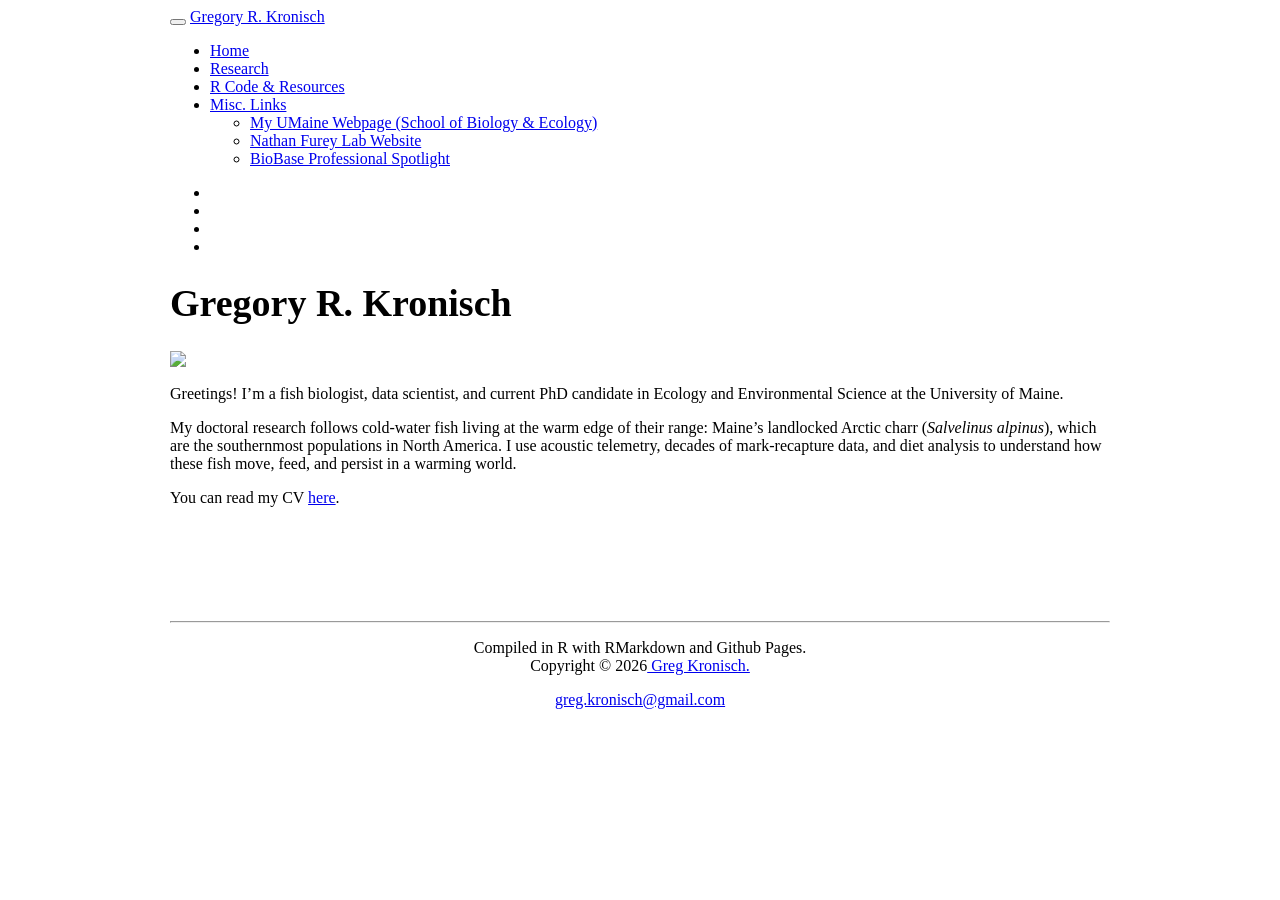
==== index.html @ dde03b31 "Add files via upload" ====
<!DOCTYPE html>

<html>

<head>

<meta charset="utf-8" />
<meta name="generator" content="pandoc" />
<meta http-equiv="X-UA-Compatible" content="IE=EDGE" />




<title>Gregory R. Kronisch</title>

<script src="site_libs/header-attrs-2.31/header-attrs.js"></script>
<script src="site_libs/jquery-3.6.0/jquery-3.6.0.min.js"></script>
<meta name="viewport" content="width=device-width, initial-scale=1" />
<link href="site_libs/bootstrap-3.3.5/css/yeti.min.css" rel="stylesheet" />
<script src="site_libs/bootstrap-3.3.5/js/bootstrap.min.js"></script>
<script src="site_libs/bootstrap-3.3.5/shim/html5shiv.min.js"></script>
<script src="site_libs/bootstrap-3.3.5/shim/respond.min.js"></script>
<style>h1 {font-size: 34px;}
       h1.title {font-size: 38px;}
       h2 {font-size: 30px;}
       h3 {font-size: 24px;}
       h4 {font-size: 18px;}
       h5 {font-size: 16px;}
       h6 {font-size: 12px;}
       code {color: inherit; background-color: rgba(0, 0, 0, 0.04);}
       pre:not([class]) { background-color: white }</style>
<script src="site_libs/navigation-1.1/tabsets.js"></script>
<link href="site_libs/highlightjs-9.12.0/default.css" rel="stylesheet" />
<script src="site_libs/highlightjs-9.12.0/highlight.js"></script>
<link href="site_libs/font-awesome-6.5.2/css/all.min.css" rel="stylesheet" />
<link href="site_libs/font-awesome-6.5.2/css/v4-shims.min.css" rel="stylesheet" />

<style type="text/css">
  code{white-space: pre-wrap;}
  span.smallcaps{font-variant: small-caps;}
  span.underline{text-decoration: underline;}
  div.column{display: inline-block; vertical-align: top; width: 50%;}
  div.hanging-indent{margin-left: 1.5em; text-indent: -1.5em;}
  ul.task-list{list-style: none;}
    </style>

<style type="text/css">code{white-space: pre;}</style>
<script type="text/javascript">
if (window.hljs) {
  hljs.configure({languages: []});
  hljs.initHighlightingOnLoad();
  if (document.readyState && document.readyState === "complete") {
    window.setTimeout(function() { hljs.initHighlighting(); }, 0);
  }
}
</script>






<link rel="stylesheet" href="custom.css" type="text/css" />
<link rel="stylesheet" href="academicons-1.8.6/css/academicons.css" type="text/css" />



<style type = "text/css">
.main-container {
  max-width: 940px;
  margin-left: auto;
  margin-right: auto;
}
img {
  max-width:100%;
}
.tabbed-pane {
  padding-top: 12px;
}
.html-widget {
  margin-bottom: 20px;
}
button.code-folding-btn:focus {
  outline: none;
}
summary {
  display: list-item;
}
details > summary > p:only-child {
  display: inline;
}
pre code {
  padding: 0;
}
</style>


<style type="text/css">
.dropdown-submenu {
  position: relative;
}
.dropdown-submenu>.dropdown-menu {
  top: 0;
  left: 100%;
  margin-top: -6px;
  margin-left: -1px;
  border-radius: 0 6px 6px 6px;
}
.dropdown-submenu:hover>.dropdown-menu {
  display: block;
}
.dropdown-submenu>a:after {
  display: block;
  content: " ";
  float: right;
  width: 0;
  height: 0;
  border-color: transparent;
  border-style: solid;
  border-width: 5px 0 5px 5px;
  border-left-color: #cccccc;
  margin-top: 5px;
  margin-right: -10px;
}
.dropdown-submenu:hover>a:after {
  border-left-color: #adb5bd;
}
.dropdown-submenu.pull-left {
  float: none;
}
.dropdown-submenu.pull-left>.dropdown-menu {
  left: -100%;
  margin-left: 10px;
  border-radius: 6px 0 6px 6px;
}
</style>

<script type="text/javascript">
// manage active state of menu based on current page
$(document).ready(function () {
  // active menu anchor
  href = window.location.pathname
  href = href.substr(href.lastIndexOf('/') + 1)
  if (href === "")
    href = "index.html";
  var menuAnchor = $('a[href="' + href + '"]');

  // mark the anchor link active (and if it's in a dropdown, also mark that active)
  var dropdown = menuAnchor.closest('li.dropdown');
  if (window.bootstrap) { // Bootstrap 4+
    menuAnchor.addClass('active');
    dropdown.find('> .dropdown-toggle').addClass('active');
  } else { // Bootstrap 3
    menuAnchor.parent().addClass('active');
    dropdown.addClass('active');
  }

  // Navbar adjustments
  var navHeight = $(".navbar").first().height() + 15;
  var style = document.createElement('style');
  var pt = "padding-top: " + navHeight + "px; ";
  var mt = "margin-top: -" + navHeight + "px; ";
  var css = "";
  // offset scroll position for anchor links (for fixed navbar)
  for (var i = 1; i <= 6; i++) {
    css += ".section h" + i + "{ " + pt + mt + "}\n";
  }
  style.innerHTML = "body {" + pt + "padding-bottom: 40px; }\n" + css;
  document.head.appendChild(style);
});
</script>

<!-- tabsets -->

<style type="text/css">
.tabset-dropdown > .nav-tabs {
  display: inline-table;
  max-height: 500px;
  min-height: 44px;
  overflow-y: auto;
  border: 1px solid #ddd;
  border-radius: 4px;
}

.tabset-dropdown > .nav-tabs > li.active:before, .tabset-dropdown > .nav-tabs.nav-tabs-open:before {
  content: "\e259";
  font-family: 'Glyphicons Halflings';
  display: inline-block;
  padding: 10px;
  border-right: 1px solid #ddd;
}

.tabset-dropdown > .nav-tabs.nav-tabs-open > li.active:before {
  content: "\e258";
  font-family: 'Glyphicons Halflings';
  border: none;
}

.tabset-dropdown > .nav-tabs > li.active {
  display: block;
}

.tabset-dropdown > .nav-tabs > li > a,
.tabset-dropdown > .nav-tabs > li > a:focus,
.tabset-dropdown > .nav-tabs > li > a:hover {
  border: none;
  display: inline-block;
  border-radius: 4px;
  background-color: transparent;
}

.tabset-dropdown > .nav-tabs.nav-tabs-open > li {
  display: block;
  float: none;
}

.tabset-dropdown > .nav-tabs > li {
  display: none;
}
</style>

<!-- code folding -->




</head>

<body>


<div class="container-fluid main-container">




<div class="navbar navbar-default  navbar-fixed-top" role="navigation">
  <div class="container">
    <div class="navbar-header">
      <button type="button" class="navbar-toggle collapsed" data-toggle="collapse" data-bs-toggle="collapse" data-target="#navbar" data-bs-target="#navbar">
        <span class="icon-bar"></span>
        <span class="icon-bar"></span>
        <span class="icon-bar"></span>
      </button>
      <a class="navbar-brand" href="index.html">Gregory R. Kronisch</a>
    </div>
    <div id="navbar" class="navbar-collapse collapse">
      <ul class="nav navbar-nav">
        <li>
  <a href="index.html">
    <span class="glyphicon glyphicon-tent"></span>
     
    Home
  </a>
</li>
<li>
  <a href="research.html">
    <span class="fa fa-fish"></span>
     
    Research
  </a>
</li>
<li>
  <a href="resources.html">
    <span class="fa fa-code"></span>
     
    R Code &amp; Resources
  </a>
</li>
<li class="dropdown">
  <a href="#" class="dropdown-toggle" data-toggle="dropdown" role="button" data-bs-toggle="dropdown" aria-expanded="false">
    <span class="fa fa-link"></span>
     
    Misc. Links
     
    <span class="caret"></span>
  </a>
  <ul class="dropdown-menu" role="menu">
    <li>
      <a href="https://sbe.umaine.edu/people/greg-kronisch/">My UMaine Webpage (School of Biology &amp; Ecology)</a>
    </li>
    <li>
      <a href="https://fishmovementecolab.wixsite.com/fureyfmelab/people">Nathan Furey Lab Website</a>
    </li>
    <li>
      <a href="https://blog.biobasemaps.com/2023/10/27/professional-spotlight-studying-arcticcharr-habitat-in-maine/">BioBase Professional Spotlight</a>
    </li>
  </ul>
</li>
      </ul>
      <ul class="nav navbar-nav navbar-right">
        <li>
  <a href="https://github.com/GregKronisch">
    <span class="fa fa-github"></span>
     
  </a>
</li>
<li>
  <a href="https://www.researchgate.net/profile/Gregory-Kronisch">
    <span class="ai ai-researchgate"></span>
     
  </a>
</li>
<li>
  <a href="https://orcid.org/my-orcid?orcid=0009-0000-5392-0490">
    <span class="fa fa-brands fa-orcid"></span>
     
  </a>
</li>
<li>
  <a href="https://www.linkedin.com/in/gregory-kronisch/">
    <span class="fa fa-linkedin"></span>
     
  </a>
</li>
      </ul>
    </div><!--/.nav-collapse -->
  </div><!--/.container -->
</div><!--/.navbar -->

<div id="header">



<h1 class="title toc-ignore">Gregory R. Kronisch</h1>

</div>


<p><img src="images/greg_main3.jpg" style="width:35%; margin-right: 20px" align="left">
   </p>
<p>Greetings! I’m a fish biologist, data scientist, and current PhD
candidate in Ecology and Environmental Science at the University of
Maine.</p>
<p>My doctoral research follows cold-water fish living at the warm edge
of their range: Maine’s landlocked Arctic charr (<em>Salvelinus
alpinus</em>), which are the southernmost populations in North America.
I use acoustic telemetry, decades of mark-recapture data, and diet
analysis to understand how these fish move, feed, and persist in a
warming world.</p>
<p>You can read my CV <a href="docs/GregKronisch%20CV.pdf">here</a>.</p>

<br />
<br />
<br />
<br />

&nbsp;

<hr />
<p style="text-align: center;">Compiled in R with RMarkdown and Github Pages.<br />
Copyright &copy; <span id="year"></span><a href="https://github.com/gregkronisch/"> Greg Kronisch.</a></p>
<p style="text-align: center;"><span style="color: #808080;"><a href="mailto:greg.kronisch@gmail.com">greg.kronisch@gmail.com</a></span></p>

<br>

<script>
    document.getElementById("year").innerHTML = new Date().getFullYear();
</script>

<div class="tocify-extend-page" data-unique="tocify-extend-page" style="height: 0;"></div>



</div>

<script>

// add bootstrap table styles to pandoc tables
function bootstrapStylePandocTables() {
  $('tr.odd').parent('tbody').parent('table').addClass('table table-condensed');
}
$(document).ready(function () {
  bootstrapStylePandocTables();
});


</script>

<!-- tabsets -->

<script>
$(document).ready(function () {
  window.buildTabsets("TOC");
});

$(document).ready(function () {
  $('.tabset-dropdown > .nav-tabs > li').click(function () {
    $(this).parent().toggleClass('nav-tabs-open');
  });
});
</script>

<!-- code folding -->


<!-- dynamically load mathjax for compatibility with self-contained -->
<script>
  (function () {
    var script = document.createElement("script");
    script.type = "text/javascript";
    script.src  = "https://mathjax.rstudio.com/latest/MathJax.js?config=TeX-AMS-MML_HTMLorMML";
    document.getElementsByTagName("head")[0].appendChild(script);
  })();
</script>

</body>
</html>
---- custom.css ----
footer {
       position: absolute;
       bottom:0; 
}

img {
    image-orientation: from-image;
}

.caption {
  font-size: 0.8em;
  font-style: italic;
  color: grey;
}
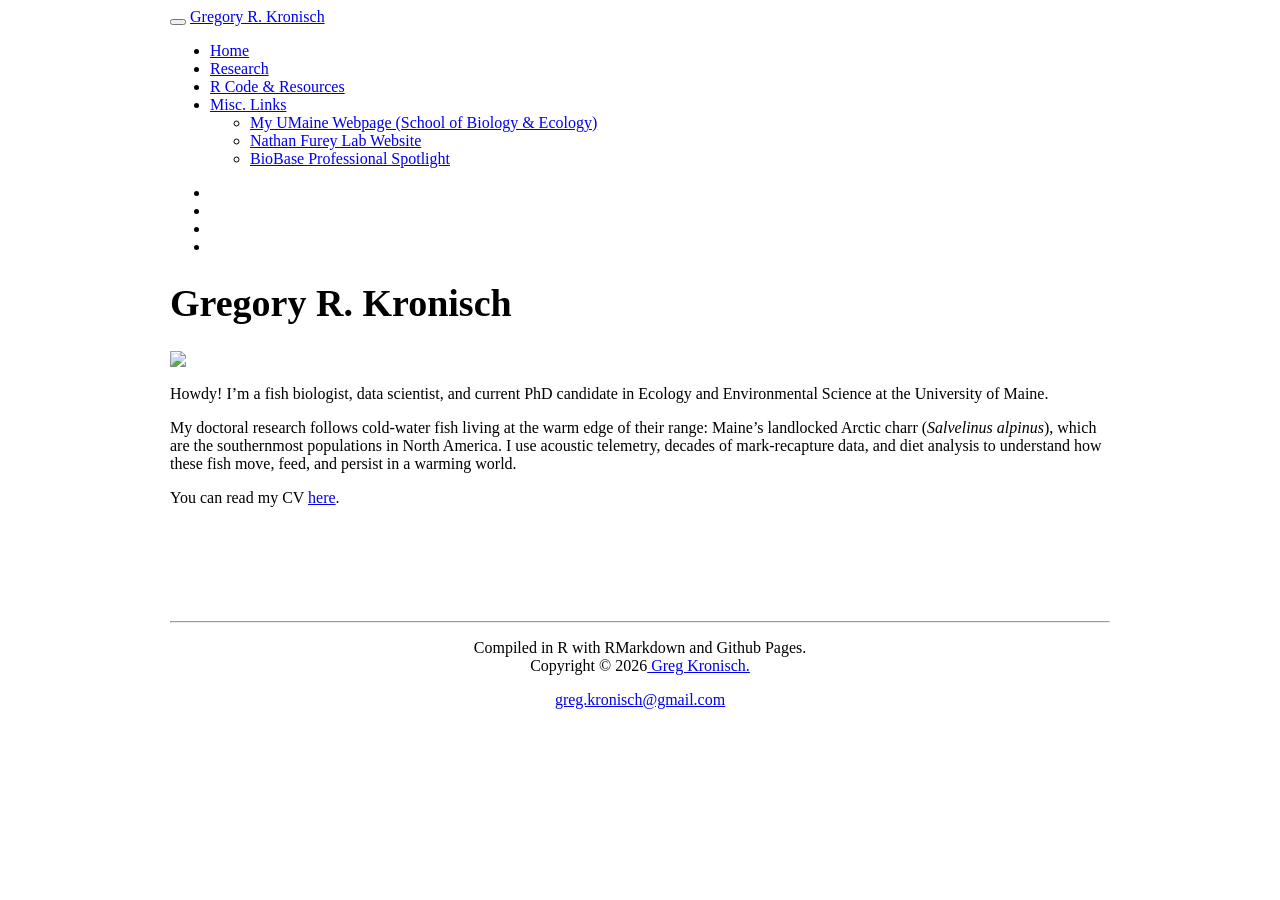
==== commit 22684346: "Updated" ====
--- a/index.html
+++ b/index.html
@@ -1,408 +1,408 @@
-<!DOCTYPE html>
-
-<html>
-
-<head>
-
-<meta charset="utf-8" />
-<meta name="generator" content="pandoc" />
-<meta http-equiv="X-UA-Compatible" content="IE=EDGE" />
-
-
-
-
-<title>Gregory R. Kronisch</title>
-
-<script src="site_libs/header-attrs-2.31/header-attrs.js"></script>
-<script src="site_libs/jquery-3.6.0/jquery-3.6.0.min.js"></script>
-<meta name="viewport" content="width=device-width, initial-scale=1" />
-<link href="site_libs/bootstrap-3.3.5/css/yeti.min.css" rel="stylesheet" />
-<script src="site_libs/bootstrap-3.3.5/js/bootstrap.min.js"></script>
-<script src="site_libs/bootstrap-3.3.5/shim/html5shiv.min.js"></script>
-<script src="site_libs/bootstrap-3.3.5/shim/respond.min.js"></script>
-<style>h1 {font-size: 34px;}
-       h1.title {font-size: 38px;}
-       h2 {font-size: 30px;}
-       h3 {font-size: 24px;}
-       h4 {font-size: 18px;}
-       h5 {font-size: 16px;}
-       h6 {font-size: 12px;}
-       code {color: inherit; background-color: rgba(0, 0, 0, 0.04);}
-       pre:not([class]) { background-color: white }</style>
-<script src="site_libs/navigation-1.1/tabsets.js"></script>
-<link href="site_libs/highlightjs-9.12.0/default.css" rel="stylesheet" />
-<script src="site_libs/highlightjs-9.12.0/highlight.js"></script>
-<link href="site_libs/font-awesome-6.5.2/css/all.min.css" rel="stylesheet" />
-<link href="site_libs/font-awesome-6.5.2/css/v4-shims.min.css" rel="stylesheet" />
-
-<style type="text/css">
-  code{white-space: pre-wrap;}
-  span.smallcaps{font-variant: small-caps;}
-  span.underline{text-decoration: underline;}
-  div.column{display: inline-block; vertical-align: top; width: 50%;}
-  div.hanging-indent{margin-left: 1.5em; text-indent: -1.5em;}
-  ul.task-list{list-style: none;}
-    </style>
-
-<style type="text/css">code{white-space: pre;}</style>
-<script type="text/javascript">
-if (window.hljs) {
-  hljs.configure({languages: []});
-  hljs.initHighlightingOnLoad();
-  if (document.readyState && document.readyState === "complete") {
-    window.setTimeout(function() { hljs.initHighlighting(); }, 0);
-  }
-}
-</script>
-
-
-
-
-
-
-<link rel="stylesheet" href="custom.css" type="text/css" />
-<link rel="stylesheet" href="academicons-1.8.6/css/academicons.css" type="text/css" />
-
-
-
-<style type = "text/css">
-.main-container {
-  max-width: 940px;
-  margin-left: auto;
-  margin-right: auto;
-}
-img {
-  max-width:100%;
-}
-.tabbed-pane {
-  padding-top: 12px;
-}
-.html-widget {
-  margin-bottom: 20px;
-}
-button.code-folding-btn:focus {
-  outline: none;
-}
-summary {
-  display: list-item;
-}
-details > summary > p:only-child {
-  display: inline;
-}
-pre code {
-  padding: 0;
-}
-</style>
-
-
-<style type="text/css">
-.dropdown-submenu {
-  position: relative;
-}
-.dropdown-submenu>.dropdown-menu {
-  top: 0;
-  left: 100%;
-  margin-top: -6px;
-  margin-left: -1px;
-  border-radius: 0 6px 6px 6px;
-}
-.dropdown-submenu:hover>.dropdown-menu {
-  display: block;
-}
-.dropdown-submenu>a:after {
-  display: block;
-  content: " ";
-  float: right;
-  width: 0;
-  height: 0;
-  border-color: transparent;
-  border-style: solid;
-  border-width: 5px 0 5px 5px;
-  border-left-color: #cccccc;
-  margin-top: 5px;
-  margin-right: -10px;
-}
-.dropdown-submenu:hover>a:after {
-  border-left-color: #adb5bd;
-}
-.dropdown-submenu.pull-left {
-  float: none;
-}
-.dropdown-submenu.pull-left>.dropdown-menu {
-  left: -100%;
-  margin-left: 10px;
-  border-radius: 6px 0 6px 6px;
-}
-</style>
-
-<script type="text/javascript">
-// manage active state of menu based on current page
-$(document).ready(function () {
-  // active menu anchor
-  href = window.location.pathname
-  href = href.substr(href.lastIndexOf('/') + 1)
-  if (href === "")
-    href = "index.html";
-  var menuAnchor = $('a[href="' + href + '"]');
-
-  // mark the anchor link active (and if it's in a dropdown, also mark that active)
-  var dropdown = menuAnchor.closest('li.dropdown');
-  if (window.bootstrap) { // Bootstrap 4+
-    menuAnchor.addClass('active');
-    dropdown.find('> .dropdown-toggle').addClass('active');
-  } else { // Bootstrap 3
-    menuAnchor.parent().addClass('active');
-    dropdown.addClass('active');
-  }
-
-  // Navbar adjustments
-  var navHeight = $(".navbar").first().height() + 15;
-  var style = document.createElement('style');
-  var pt = "padding-top: " + navHeight + "px; ";
-  var mt = "margin-top: -" + navHeight + "px; ";
-  var css = "";
-  // offset scroll position for anchor links (for fixed navbar)
-  for (var i = 1; i <= 6; i++) {
-    css += ".section h" + i + "{ " + pt + mt + "}\n";
-  }
-  style.innerHTML = "body {" + pt + "padding-bottom: 40px; }\n" + css;
-  document.head.appendChild(style);
-});
-</script>
-
-<!-- tabsets -->
-
-<style type="text/css">
-.tabset-dropdown > .nav-tabs {
-  display: inline-table;
-  max-height: 500px;
-  min-height: 44px;
-  overflow-y: auto;
-  border: 1px solid #ddd;
-  border-radius: 4px;
-}
-
-.tabset-dropdown > .nav-tabs > li.active:before, .tabset-dropdown > .nav-tabs.nav-tabs-open:before {
-  content: "\e259";
-  font-family: 'Glyphicons Halflings';
-  display: inline-block;
-  padding: 10px;
-  border-right: 1px solid #ddd;
-}
-
-.tabset-dropdown > .nav-tabs.nav-tabs-open > li.active:before {
-  content: "\e258";
-  font-family: 'Glyphicons Halflings';
-  border: none;
-}
-
-.tabset-dropdown > .nav-tabs > li.active {
-  display: block;
-}
-
-.tabset-dropdown > .nav-tabs > li > a,
-.tabset-dropdown > .nav-tabs > li > a:focus,
-.tabset-dropdown > .nav-tabs > li > a:hover {
-  border: none;
-  display: inline-block;
-  border-radius: 4px;
-  background-color: transparent;
-}
-
-.tabset-dropdown > .nav-tabs.nav-tabs-open > li {
-  display: block;
-  float: none;
-}
-
-.tabset-dropdown > .nav-tabs > li {
-  display: none;
-}
-</style>
-
-<!-- code folding -->
-
-
-
-
-</head>
-
-<body>
-
-
-<div class="container-fluid main-container">
-
-
-
-
-<div class="navbar navbar-default  navbar-fixed-top" role="navigation">
-  <div class="container">
-    <div class="navbar-header">
-      <button type="button" class="navbar-toggle collapsed" data-toggle="collapse" data-bs-toggle="collapse" data-target="#navbar" data-bs-target="#navbar">
-        <span class="icon-bar"></span>
-        <span class="icon-bar"></span>
-        <span class="icon-bar"></span>
-      </button>
-      <a class="navbar-brand" href="index.html">Gregory R. Kronisch</a>
-    </div>
-    <div id="navbar" class="navbar-collapse collapse">
-      <ul class="nav navbar-nav">
-        <li>
-  <a href="index.html">
-    <span class="glyphicon glyphicon-tent"></span>
-     
-    Home
-  </a>
-</li>
-<li>
-  <a href="research.html">
-    <span class="fa fa-fish"></span>
-     
-    Research
-  </a>
-</li>
-<li>
-  <a href="resources.html">
-    <span class="fa fa-code"></span>
-     
-    R Code &amp; Resources
-  </a>
-</li>
-<li class="dropdown">
-  <a href="#" class="dropdown-toggle" data-toggle="dropdown" role="button" data-bs-toggle="dropdown" aria-expanded="false">
-    <span class="fa fa-link"></span>
-     
-    Misc. Links
-     
-    <span class="caret"></span>
-  </a>
-  <ul class="dropdown-menu" role="menu">
-    <li>
-      <a href="https://sbe.umaine.edu/people/greg-kronisch/">My UMaine Webpage (School of Biology &amp; Ecology)</a>
-    </li>
-    <li>
-      <a href="https://fishmovementecolab.wixsite.com/fureyfmelab/people">Nathan Furey Lab Website</a>
-    </li>
-    <li>
-      <a href="https://blog.biobasemaps.com/2023/10/27/professional-spotlight-studying-arcticcharr-habitat-in-maine/">BioBase Professional Spotlight</a>
-    </li>
-  </ul>
-</li>
-      </ul>
-      <ul class="nav navbar-nav navbar-right">
-        <li>
-  <a href="https://github.com/GregKronisch">
-    <span class="fa fa-github"></span>
-     
-  </a>
-</li>
-<li>
-  <a href="https://www.researchgate.net/profile/Gregory-Kronisch">
-    <span class="ai ai-researchgate"></span>
-     
-  </a>
-</li>
-<li>
-  <a href="https://orcid.org/my-orcid?orcid=0009-0000-5392-0490">
-    <span class="fa fa-brands fa-orcid"></span>
-     
-  </a>
-</li>
-<li>
-  <a href="https://www.linkedin.com/in/gregory-kronisch/">
-    <span class="fa fa-linkedin"></span>
-     
-  </a>
-</li>
-      </ul>
-    </div><!--/.nav-collapse -->
-  </div><!--/.container -->
-</div><!--/.navbar -->
-
-<div id="header">
-
-
-
-<h1 class="title toc-ignore">Gregory R. Kronisch</h1>
-
-</div>
-
-
-<p><img src="images/greg_main3.jpg" style="width:35%; margin-right: 20px" align="left">
-   </p>
-<p>Greetings! I’m a fish biologist, data scientist, and current PhD
-candidate in Ecology and Environmental Science at the University of
-Maine.</p>
-<p>My doctoral research follows cold-water fish living at the warm edge
-of their range: Maine’s landlocked Arctic charr (<em>Salvelinus
-alpinus</em>), which are the southernmost populations in North America.
-I use acoustic telemetry, decades of mark-recapture data, and diet
-analysis to understand how these fish move, feed, and persist in a
-warming world.</p>
-<p>You can read my CV <a href="docs/GregKronisch%20CV.pdf">here</a>.</p>
-
-<br />
-<br />
-<br />
-<br />
-
-&nbsp;
-
-<hr />
-<p style="text-align: center;">Compiled in R with RMarkdown and Github Pages.<br />
-Copyright &copy; <span id="year"></span><a href="https://github.com/gregkronisch/"> Greg Kronisch.</a></p>
-<p style="text-align: center;"><span style="color: #808080;"><a href="mailto:greg.kronisch@gmail.com">greg.kronisch@gmail.com</a></span></p>
-
-<br>
-
-<script>
-    document.getElementById("year").innerHTML = new Date().getFullYear();
-</script>
-
-<div class="tocify-extend-page" data-unique="tocify-extend-page" style="height: 0;"></div>
-
-
-
-</div>
-
-<script>
-
-// add bootstrap table styles to pandoc tables
-function bootstrapStylePandocTables() {
-  $('tr.odd').parent('tbody').parent('table').addClass('table table-condensed');
-}
-$(document).ready(function () {
-  bootstrapStylePandocTables();
-});
-
-
-</script>
-
-<!-- tabsets -->
-
-<script>
-$(document).ready(function () {
-  window.buildTabsets("TOC");
-});
-
-$(document).ready(function () {
-  $('.tabset-dropdown > .nav-tabs > li').click(function () {
-    $(this).parent().toggleClass('nav-tabs-open');
-  });
-});
-</script>
-
-<!-- code folding -->
-
-
-<!-- dynamically load mathjax for compatibility with self-contained -->
-<script>
-  (function () {
-    var script = document.createElement("script");
-    script.type = "text/javascript";
-    script.src  = "https://mathjax.rstudio.com/latest/MathJax.js?config=TeX-AMS-MML_HTMLorMML";
-    document.getElementsByTagName("head")[0].appendChild(script);
-  })();
-</script>
-
-</body>
-</html>
+<!DOCTYPE html>
+
+<html>
+
+<head>
+
+<meta charset="utf-8" />
+<meta name="generator" content="pandoc" />
+<meta http-equiv="X-UA-Compatible" content="IE=EDGE" />
+
+
+
+
+<title>Gregory R. Kronisch</title>
+
+<script src="site_libs/header-attrs-2.31/header-attrs.js"></script>
+<script src="site_libs/jquery-3.6.0/jquery-3.6.0.min.js"></script>
+<meta name="viewport" content="width=device-width, initial-scale=1" />
+<link href="site_libs/bootstrap-3.3.5/css/yeti.min.css" rel="stylesheet" />
+<script src="site_libs/bootstrap-3.3.5/js/bootstrap.min.js"></script>
+<script src="site_libs/bootstrap-3.3.5/shim/html5shiv.min.js"></script>
+<script src="site_libs/bootstrap-3.3.5/shim/respond.min.js"></script>
+<style>h1 {font-size: 34px;}
+       h1.title {font-size: 38px;}
+       h2 {font-size: 30px;}
+       h3 {font-size: 24px;}
+       h4 {font-size: 18px;}
+       h5 {font-size: 16px;}
+       h6 {font-size: 12px;}
+       code {color: inherit; background-color: rgba(0, 0, 0, 0.04);}
+       pre:not([class]) { background-color: white }</style>
+<script src="site_libs/navigation-1.1/tabsets.js"></script>
+<link href="site_libs/highlightjs-9.12.0/default.css" rel="stylesheet" />
+<script src="site_libs/highlightjs-9.12.0/highlight.js"></script>
+<link href="site_libs/font-awesome-6.5.2/css/all.min.css" rel="stylesheet" />
+<link href="site_libs/font-awesome-6.5.2/css/v4-shims.min.css" rel="stylesheet" />
+
+<style type="text/css">
+  code{white-space: pre-wrap;}
+  span.smallcaps{font-variant: small-caps;}
+  span.underline{text-decoration: underline;}
+  div.column{display: inline-block; vertical-align: top; width: 50%;}
+  div.hanging-indent{margin-left: 1.5em; text-indent: -1.5em;}
+  ul.task-list{list-style: none;}
+    </style>
+
+<style type="text/css">code{white-space: pre;}</style>
+<script type="text/javascript">
+if (window.hljs) {
+  hljs.configure({languages: []});
+  hljs.initHighlightingOnLoad();
+  if (document.readyState && document.readyState === "complete") {
+    window.setTimeout(function() { hljs.initHighlighting(); }, 0);
+  }
+}
+</script>
+
+
+
+
+
+
+<link rel="stylesheet" href="custom.css" type="text/css" />
+<link rel="stylesheet" href="academicons-1.8.6/css/academicons.css" type="text/css" />
+
+
+
+<style type = "text/css">
+.main-container {
+  max-width: 940px;
+  margin-left: auto;
+  margin-right: auto;
+}
+img {
+  max-width:100%;
+}
+.tabbed-pane {
+  padding-top: 12px;
+}
+.html-widget {
+  margin-bottom: 20px;
+}
+button.code-folding-btn:focus {
+  outline: none;
+}
+summary {
+  display: list-item;
+}
+details > summary > p:only-child {
+  display: inline;
+}
+pre code {
+  padding: 0;
+}
+</style>
+
+
+<style type="text/css">
+.dropdown-submenu {
+  position: relative;
+}
+.dropdown-submenu>.dropdown-menu {
+  top: 0;
+  left: 100%;
+  margin-top: -6px;
+  margin-left: -1px;
+  border-radius: 0 6px 6px 6px;
+}
+.dropdown-submenu:hover>.dropdown-menu {
+  display: block;
+}
+.dropdown-submenu>a:after {
+  display: block;
+  content: " ";
+  float: right;
+  width: 0;
+  height: 0;
+  border-color: transparent;
+  border-style: solid;
+  border-width: 5px 0 5px 5px;
+  border-left-color: #cccccc;
+  margin-top: 5px;
+  margin-right: -10px;
+}
+.dropdown-submenu:hover>a:after {
+  border-left-color: #adb5bd;
+}
+.dropdown-submenu.pull-left {
+  float: none;
+}
+.dropdown-submenu.pull-left>.dropdown-menu {
+  left: -100%;
+  margin-left: 10px;
+  border-radius: 6px 0 6px 6px;
+}
+</style>
+
+<script type="text/javascript">
+// manage active state of menu based on current page
+$(document).ready(function () {
+  // active menu anchor
+  href = window.location.pathname
+  href = href.substr(href.lastIndexOf('/') + 1)
+  if (href === "")
+    href = "index.html";
+  var menuAnchor = $('a[href="' + href + '"]');
+
+  // mark the anchor link active (and if it's in a dropdown, also mark that active)
+  var dropdown = menuAnchor.closest('li.dropdown');
+  if (window.bootstrap) { // Bootstrap 4+
+    menuAnchor.addClass('active');
+    dropdown.find('> .dropdown-toggle').addClass('active');
+  } else { // Bootstrap 3
+    menuAnchor.parent().addClass('active');
+    dropdown.addClass('active');
+  }
+
+  // Navbar adjustments
+  var navHeight = $(".navbar").first().height() + 15;
+  var style = document.createElement('style');
+  var pt = "padding-top: " + navHeight + "px; ";
+  var mt = "margin-top: -" + navHeight + "px; ";
+  var css = "";
+  // offset scroll position for anchor links (for fixed navbar)
+  for (var i = 1; i <= 6; i++) {
+    css += ".section h" + i + "{ " + pt + mt + "}\n";
+  }
+  style.innerHTML = "body {" + pt + "padding-bottom: 40px; }\n" + css;
+  document.head.appendChild(style);
+});
+</script>
+
+<!-- tabsets -->
+
+<style type="text/css">
+.tabset-dropdown > .nav-tabs {
+  display: inline-table;
+  max-height: 500px;
+  min-height: 44px;
+  overflow-y: auto;
+  border: 1px solid #ddd;
+  border-radius: 4px;
+}
+
+.tabset-dropdown > .nav-tabs > li.active:before, .tabset-dropdown > .nav-tabs.nav-tabs-open:before {
+  content: "\e259";
+  font-family: 'Glyphicons Halflings';
+  display: inline-block;
+  padding: 10px;
+  border-right: 1px solid #ddd;
+}
+
+.tabset-dropdown > .nav-tabs.nav-tabs-open > li.active:before {
+  content: "\e258";
+  font-family: 'Glyphicons Halflings';
+  border: none;
+}
+
+.tabset-dropdown > .nav-tabs > li.active {
+  display: block;
+}
+
+.tabset-dropdown > .nav-tabs > li > a,
+.tabset-dropdown > .nav-tabs > li > a:focus,
+.tabset-dropdown > .nav-tabs > li > a:hover {
+  border: none;
+  display: inline-block;
+  border-radius: 4px;
+  background-color: transparent;
+}
+
+.tabset-dropdown > .nav-tabs.nav-tabs-open > li {
+  display: block;
+  float: none;
+}
+
+.tabset-dropdown > .nav-tabs > li {
+  display: none;
+}
+</style>
+
+<!-- code folding -->
+
+
+
+
+</head>
+
+<body>
+
+
+<div class="container-fluid main-container">
+
+
+
+
+<div class="navbar navbar-default  navbar-fixed-top" role="navigation">
+  <div class="container">
+    <div class="navbar-header">
+      <button type="button" class="navbar-toggle collapsed" data-toggle="collapse" data-bs-toggle="collapse" data-target="#navbar" data-bs-target="#navbar">
+        <span class="icon-bar"></span>
+        <span class="icon-bar"></span>
+        <span class="icon-bar"></span>
+      </button>
+      <a class="navbar-brand" href="index.html">Gregory R. Kronisch</a>
+    </div>
+    <div id="navbar" class="navbar-collapse collapse">
+      <ul class="nav navbar-nav">
+        <li>
+  <a href="index.html">
+    <span class="glyphicon glyphicon-tent"></span>
+     
+    Home
+  </a>
+</li>
+<li>
+  <a href="research.html">
+    <span class="fa fa-fish"></span>
+     
+    Research
+  </a>
+</li>
+<li>
+  <a href="resources.html">
+    <span class="fa fa-code"></span>
+     
+    R Code &amp; Resources
+  </a>
+</li>
+<li class="dropdown">
+  <a href="#" class="dropdown-toggle" data-toggle="dropdown" role="button" data-bs-toggle="dropdown" aria-expanded="false">
+    <span class="fa fa-link"></span>
+     
+    Misc. Links
+     
+    <span class="caret"></span>
+  </a>
+  <ul class="dropdown-menu" role="menu">
+    <li>
+      <a href="https://sbe.umaine.edu/people/greg-kronisch/">My UMaine Webpage (School of Biology &amp; Ecology)</a>
+    </li>
+    <li>
+      <a href="https://fishmovementecolab.wixsite.com/fureyfmelab/people">Nathan Furey Lab Website</a>
+    </li>
+    <li>
+      <a href="https://blog.biobasemaps.com/2023/10/27/professional-spotlight-studying-arcticcharr-habitat-in-maine/">BioBase Professional Spotlight</a>
+    </li>
+  </ul>
+</li>
+      </ul>
+      <ul class="nav navbar-nav navbar-right">
+        <li>
+  <a href="https://github.com/GregKronisch">
+    <span class="fa fa-github"></span>
+     
+  </a>
+</li>
+<li>
+  <a href="https://www.researchgate.net/profile/Gregory-Kronisch">
+    <span class="ai ai-researchgate"></span>
+     
+  </a>
+</li>
+<li>
+  <a href="https://orcid.org/my-orcid?orcid=0009-0000-5392-0490">
+    <span class="fa fa-brands fa-orcid"></span>
+     
+  </a>
+</li>
+<li>
+  <a href="https://www.linkedin.com/in/gregory-kronisch/">
+    <span class="fa fa-linkedin"></span>
+     
+  </a>
+</li>
+      </ul>
+    </div><!--/.nav-collapse -->
+  </div><!--/.container -->
+</div><!--/.navbar -->
+
+<div id="header">
+
+
+
+<h1 class="title toc-ignore">Gregory R. Kronisch</h1>
+
+</div>
+
+
+<p><img src="images/greg_main3.jpg" style="width:30%; margin-right: 20px" align="left">
+   </p>
+<p>Howdy! I’m a fish biologist, data scientist, and current PhD
+candidate in Ecology and Environmental Science at the University of
+Maine.</p>
+<p>My doctoral research follows cold-water fish living at the warm edge
+of their range: Maine’s landlocked Arctic charr (<em>Salvelinus
+alpinus</em>), which are the southernmost populations in North America.
+I use acoustic telemetry, decades of mark-recapture data, and diet
+analysis to understand how these fish move, feed, and persist in a
+warming world.</p>
+<p>You can read my CV <a href="docs/GregKronisch%20CV.pdf">here</a>.</p>
+
+<br />
+<br />
+<br />
+<br />
+
+&nbsp;
+
+<hr />
+<p style="text-align: center;">Compiled in R with RMarkdown and Github Pages.<br />
+Copyright &copy; <span id="year"></span><a href="https://github.com/gregkronisch/"> Greg Kronisch.</a></p>
+<p style="text-align: center;"><span style="color: #808080;"><a href="mailto:greg.kronisch@gmail.com">greg.kronisch@gmail.com</a></span></p>
+
+<br>
+
+<script>
+    document.getElementById("year").innerHTML = new Date().getFullYear();
+</script>
+
+<div class="tocify-extend-page" data-unique="tocify-extend-page" style="height: 0;"></div>
+
+
+
+</div>
+
+<script>
+
+// add bootstrap table styles to pandoc tables
+function bootstrapStylePandocTables() {
+  $('tr.odd').parent('tbody').parent('table').addClass('table table-condensed');
+}
+$(document).ready(function () {
+  bootstrapStylePandocTables();
+});
+
+
+</script>
+
+<!-- tabsets -->
+
+<script>
+$(document).ready(function () {
+  window.buildTabsets("TOC");
+});
+
+$(document).ready(function () {
+  $('.tabset-dropdown > .nav-tabs > li').click(function () {
+    $(this).parent().toggleClass('nav-tabs-open');
+  });
+});
+</script>
+
+<!-- code folding -->
+
+
+<!-- dynamically load mathjax for compatibility with self-contained -->
+<script>
+  (function () {
+    var script = document.createElement("script");
+    script.type = "text/javascript";
+    script.src  = "https://mathjax.rstudio.com/latest/MathJax.js?config=TeX-AMS-MML_HTMLorMML";
+    document.getElementsByTagName("head")[0].appendChild(script);
+  })();
+</script>
+
+</body>
+</html>
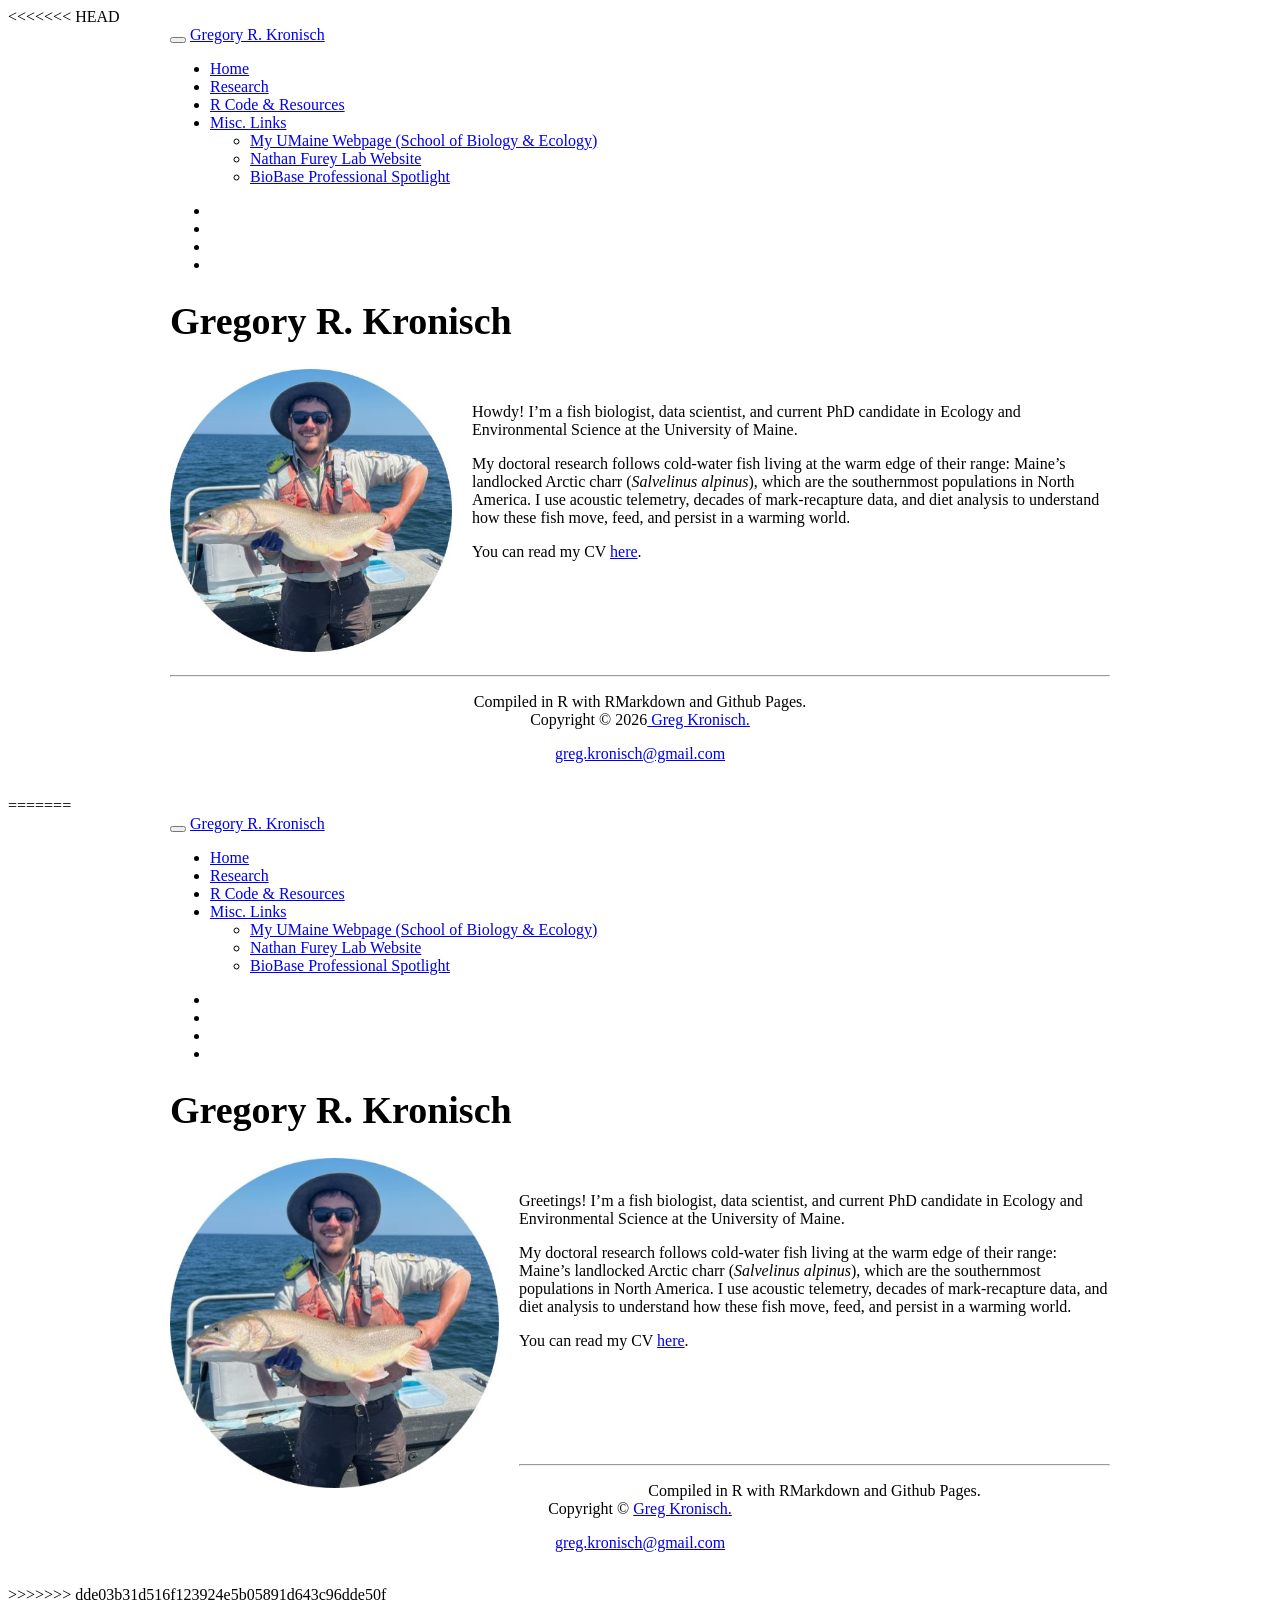
==== commit 741dd3a2: "merge" ====
--- a/index.html
+++ b/index.html
@@ -1,3 +1,4 @@
+<<<<<<< HEAD
 <!DOCTYPE html>
 
 <html>
@@ -406,3 +407,413 @@
 
 </body>
 </html>
+=======
+<!DOCTYPE html>
+
+<html>
+
+<head>
+
+<meta charset="utf-8" />
+<meta name="generator" content="pandoc" />
+<meta http-equiv="X-UA-Compatible" content="IE=EDGE" />
+
+
+
+
+<title>Gregory R. Kronisch</title>
+
+<script src="site_libs/header-attrs-2.31/header-attrs.js"></script>
+<script src="site_libs/jquery-3.6.0/jquery-3.6.0.min.js"></script>
+<meta name="viewport" content="width=device-width, initial-scale=1" />
+<link href="site_libs/bootstrap-3.3.5/css/yeti.min.css" rel="stylesheet" />
+<script src="site_libs/bootstrap-3.3.5/js/bootstrap.min.js"></script>
+<script src="site_libs/bootstrap-3.3.5/shim/html5shiv.min.js"></script>
+<script src="site_libs/bootstrap-3.3.5/shim/respond.min.js"></script>
+<style>h1 {font-size: 34px;}
+       h1.title {font-size: 38px;}
+       h2 {font-size: 30px;}
+       h3 {font-size: 24px;}
+       h4 {font-size: 18px;}
+       h5 {font-size: 16px;}
+       h6 {font-size: 12px;}
+       code {color: inherit; background-color: rgba(0, 0, 0, 0.04);}
+       pre:not([class]) { background-color: white }</style>
+<script src="site_libs/navigation-1.1/tabsets.js"></script>
+<link href="site_libs/highlightjs-9.12.0/default.css" rel="stylesheet" />
+<script src="site_libs/highlightjs-9.12.0/highlight.js"></script>
+<link href="site_libs/font-awesome-6.5.2/css/all.min.css" rel="stylesheet" />
+<link href="site_libs/font-awesome-6.5.2/css/v4-shims.min.css" rel="stylesheet" />
+
+<style type="text/css">
+  code{white-space: pre-wrap;}
+  span.smallcaps{font-variant: small-caps;}
+  span.underline{text-decoration: underline;}
+  div.column{display: inline-block; vertical-align: top; width: 50%;}
+  div.hanging-indent{margin-left: 1.5em; text-indent: -1.5em;}
+  ul.task-list{list-style: none;}
+    </style>
+
+<style type="text/css">code{white-space: pre;}</style>
+<script type="text/javascript">
+if (window.hljs) {
+  hljs.configure({languages: []});
+  hljs.initHighlightingOnLoad();
+  if (document.readyState && document.readyState === "complete") {
+    window.setTimeout(function() { hljs.initHighlighting(); }, 0);
+  }
+}
+</script>
+
+
+
+
+
+
+<link rel="stylesheet" href="custom.css" type="text/css" />
+<link rel="stylesheet" href="academicons-1.8.6/css/academicons.css" type="text/css" />
+
+
+
+<style type = "text/css">
+.main-container {
+  max-width: 940px;
+  margin-left: auto;
+  margin-right: auto;
+}
+img {
+  max-width:100%;
+}
+.tabbed-pane {
+  padding-top: 12px;
+}
+.html-widget {
+  margin-bottom: 20px;
+}
+button.code-folding-btn:focus {
+  outline: none;
+}
+summary {
+  display: list-item;
+}
+details > summary > p:only-child {
+  display: inline;
+}
+pre code {
+  padding: 0;
+}
+</style>
+
+
+<style type="text/css">
+.dropdown-submenu {
+  position: relative;
+}
+.dropdown-submenu>.dropdown-menu {
+  top: 0;
+  left: 100%;
+  margin-top: -6px;
+  margin-left: -1px;
+  border-radius: 0 6px 6px 6px;
+}
+.dropdown-submenu:hover>.dropdown-menu {
+  display: block;
+}
+.dropdown-submenu>a:after {
+  display: block;
+  content: " ";
+  float: right;
+  width: 0;
+  height: 0;
+  border-color: transparent;
+  border-style: solid;
+  border-width: 5px 0 5px 5px;
+  border-left-color: #cccccc;
+  margin-top: 5px;
+  margin-right: -10px;
+}
+.dropdown-submenu:hover>a:after {
+  border-left-color: #adb5bd;
+}
+.dropdown-submenu.pull-left {
+  float: none;
+}
+.dropdown-submenu.pull-left>.dropdown-menu {
+  left: -100%;
+  margin-left: 10px;
+  border-radius: 6px 0 6px 6px;
+}
+</style>
+
+<script type="text/javascript">
+// manage active state of menu based on current page
+$(document).ready(function () {
+  // active menu anchor
+  href = window.location.pathname
+  href = href.substr(href.lastIndexOf('/') + 1)
+  if (href === "")
+    href = "index.html";
+  var menuAnchor = $('a[href="' + href + '"]');
+
+  // mark the anchor link active (and if it's in a dropdown, also mark that active)
+  var dropdown = menuAnchor.closest('li.dropdown');
+  if (window.bootstrap) { // Bootstrap 4+
+    menuAnchor.addClass('active');
+    dropdown.find('> .dropdown-toggle').addClass('active');
+  } else { // Bootstrap 3
+    menuAnchor.parent().addClass('active');
+    dropdown.addClass('active');
+  }
+
+  // Navbar adjustments
+  var navHeight = $(".navbar").first().height() + 15;
+  var style = document.createElement('style');
+  var pt = "padding-top: " + navHeight + "px; ";
+  var mt = "margin-top: -" + navHeight + "px; ";
+  var css = "";
+  // offset scroll position for anchor links (for fixed navbar)
+  for (var i = 1; i <= 6; i++) {
+    css += ".section h" + i + "{ " + pt + mt + "}\n";
+  }
+  style.innerHTML = "body {" + pt + "padding-bottom: 40px; }\n" + css;
+  document.head.appendChild(style);
+});
+</script>
+
+<!-- tabsets -->
+
+<style type="text/css">
+.tabset-dropdown > .nav-tabs {
+  display: inline-table;
+  max-height: 500px;
+  min-height: 44px;
+  overflow-y: auto;
+  border: 1px solid #ddd;
+  border-radius: 4px;
+}
+
+.tabset-dropdown > .nav-tabs > li.active:before, .tabset-dropdown > .nav-tabs.nav-tabs-open:before {
+  content: "\e259";
+  font-family: 'Glyphicons Halflings';
+  display: inline-block;
+  padding: 10px;
+  border-right: 1px solid #ddd;
+}
+
+.tabset-dropdown > .nav-tabs.nav-tabs-open > li.active:before {
+  content: "\e258";
+  font-family: 'Glyphicons Halflings';
+  border: none;
+}
+
+.tabset-dropdown > .nav-tabs > li.active {
+  display: block;
+}
+
+.tabset-dropdown > .nav-tabs > li > a,
+.tabset-dropdown > .nav-tabs > li > a:focus,
+.tabset-dropdown > .nav-tabs > li > a:hover {
+  border: none;
+  display: inline-block;
+  border-radius: 4px;
+  background-color: transparent;
+}
+
+.tabset-dropdown > .nav-tabs.nav-tabs-open > li {
+  display: block;
+  float: none;
+}
+
+.tabset-dropdown > .nav-tabs > li {
+  display: none;
+}
+</style>
+
+<!-- code folding -->
+
+
+
+
+</head>
+
+<body>
+
+
+<div class="container-fluid main-container">
+
+
+
+
+<div class="navbar navbar-default  navbar-fixed-top" role="navigation">
+  <div class="container">
+    <div class="navbar-header">
+      <button type="button" class="navbar-toggle collapsed" data-toggle="collapse" data-bs-toggle="collapse" data-target="#navbar" data-bs-target="#navbar">
+        <span class="icon-bar"></span>
+        <span class="icon-bar"></span>
+        <span class="icon-bar"></span>
+      </button>
+      <a class="navbar-brand" href="index.html">Gregory R. Kronisch</a>
+    </div>
+    <div id="navbar" class="navbar-collapse collapse">
+      <ul class="nav navbar-nav">
+        <li>
+  <a href="index.html">
+    <span class="glyphicon glyphicon-tent"></span>
+     
+    Home
+  </a>
+</li>
+<li>
+  <a href="research.html">
+    <span class="fa fa-fish"></span>
+     
+    Research
+  </a>
+</li>
+<li>
+  <a href="resources.html">
+    <span class="fa fa-code"></span>
+     
+    R Code &amp; Resources
+  </a>
+</li>
+<li class="dropdown">
+  <a href="#" class="dropdown-toggle" data-toggle="dropdown" role="button" data-bs-toggle="dropdown" aria-expanded="false">
+    <span class="fa fa-link"></span>
+     
+    Misc. Links
+     
+    <span class="caret"></span>
+  </a>
+  <ul class="dropdown-menu" role="menu">
+    <li>
+      <a href="https://sbe.umaine.edu/people/greg-kronisch/">My UMaine Webpage (School of Biology &amp; Ecology)</a>
+    </li>
+    <li>
+      <a href="https://fishmovementecolab.wixsite.com/fureyfmelab/people">Nathan Furey Lab Website</a>
+    </li>
+    <li>
+      <a href="https://blog.biobasemaps.com/2023/10/27/professional-spotlight-studying-arcticcharr-habitat-in-maine/">BioBase Professional Spotlight</a>
+    </li>
+  </ul>
+</li>
+      </ul>
+      <ul class="nav navbar-nav navbar-right">
+        <li>
+  <a href="https://github.com/GregKronisch">
+    <span class="fa fa-github"></span>
+     
+  </a>
+</li>
+<li>
+  <a href="https://www.researchgate.net/profile/Gregory-Kronisch">
+    <span class="ai ai-researchgate"></span>
+     
+  </a>
+</li>
+<li>
+  <a href="https://orcid.org/my-orcid?orcid=0009-0000-5392-0490">
+    <span class="fa fa-brands fa-orcid"></span>
+     
+  </a>
+</li>
+<li>
+  <a href="https://www.linkedin.com/in/gregory-kronisch/">
+    <span class="fa fa-linkedin"></span>
+     
+  </a>
+</li>
+      </ul>
+    </div><!--/.nav-collapse -->
+  </div><!--/.container -->
+</div><!--/.navbar -->
+
+<div id="header">
+
+
+
+<h1 class="title toc-ignore">Gregory R. Kronisch</h1>
+
+</div>
+
+
+<p><img src="images/greg_main3.jpg" style="width:35%; margin-right: 20px" align="left">
+   </p>
+<p>Greetings! I’m a fish biologist, data scientist, and current PhD
+candidate in Ecology and Environmental Science at the University of
+Maine.</p>
+<p>My doctoral research follows cold-water fish living at the warm edge
+of their range: Maine’s landlocked Arctic charr (<em>Salvelinus
+alpinus</em>), which are the southernmost populations in North America.
+I use acoustic telemetry, decades of mark-recapture data, and diet
+analysis to understand how these fish move, feed, and persist in a
+warming world.</p>
+<p>You can read my CV <a href="docs/GregKronisch%20CV.pdf">here</a>.</p>
+
+<br />
+<br />
+<br />
+<br />
+
+&nbsp;
+
+<hr />
+<p style="text-align: center;">Compiled in R with RMarkdown and Github Pages.<br />
+Copyright &copy; <span id="year"></span><a href="https://github.com/gregkronisch/"> Greg Kronisch.</a></p>
+<p style="text-align: center;"><span style="color: #808080;"><a href="mailto:greg.kronisch@gmail.com">greg.kronisch@gmail.com</a></span></p>
+
+<br>
+
+<script>
+    document.getElementById("year").innerHTML = new Date().getFullYear();
+</script>
+
+<div class="tocify-extend-page" data-unique="tocify-extend-page" style="height: 0;"></div>
+
+
+
+</div>
+
+<script>
+
+// add bootstrap table styles to pandoc tables
+function bootstrapStylePandocTables() {
+  $('tr.odd').parent('tbody').parent('table').addClass('table table-condensed');
+}
+$(document).ready(function () {
+  bootstrapStylePandocTables();
+});
+
+
+</script>
+
+<!-- tabsets -->
+
+<script>
+$(document).ready(function () {
+  window.buildTabsets("TOC");
+});
+
+$(document).ready(function () {
+  $('.tabset-dropdown > .nav-tabs > li').click(function () {
+    $(this).parent().toggleClass('nav-tabs-open');
+  });
+});
+</script>
+
+<!-- code folding -->
+
+
+<!-- dynamically load mathjax for compatibility with self-contained -->
+<script>
+  (function () {
+    var script = document.createElement("script");
+    script.type = "text/javascript";
+    script.src  = "https://mathjax.rstudio.com/latest/MathJax.js?config=TeX-AMS-MML_HTMLorMML";
+    document.getElementsByTagName("head")[0].appendChild(script);
+  })();
+</script>
+
+</body>
+</html>
+>>>>>>> dde03b31d516f123924e5b05891d643c96dde50f
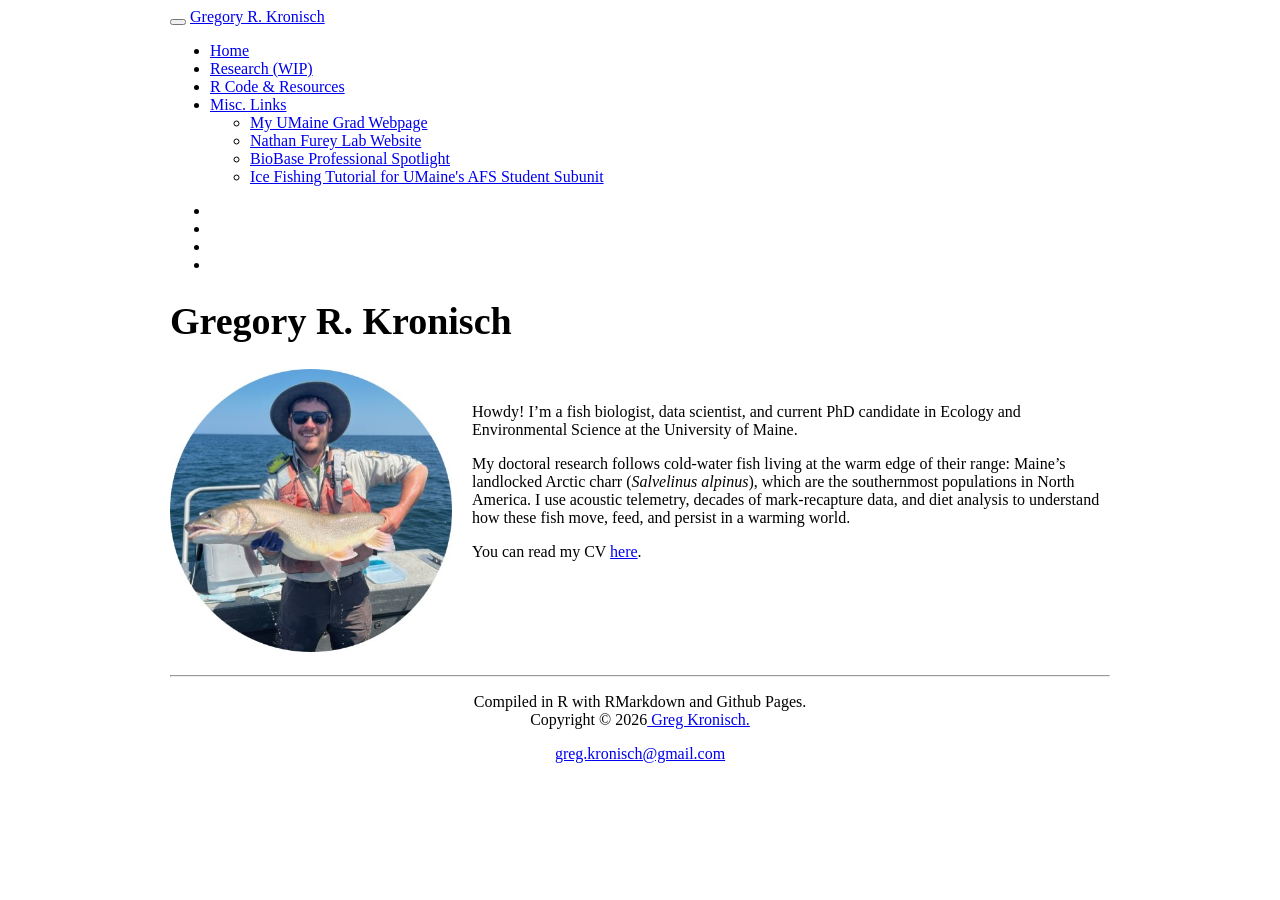
==== commit e58fe918: "remove duplicate text" ====
--- a/index.html
+++ b/index.html
@@ -1,4 +1,3 @@
-<<<<<<< HEAD
 <!DOCTYPE html>
 
 <html>
@@ -258,7 +257,7 @@
   <a href="research.html">
     <span class="fa fa-fish"></span>
      
-    Research
+    Research (WIP)
   </a>
 </li>
 <li>
@@ -278,13 +277,32 @@
   </a>
   <ul class="dropdown-menu" role="menu">
     <li>
-      <a href="https://sbe.umaine.edu/people/greg-kronisch/">My UMaine Webpage (School of Biology &amp; Ecology)</a>
+      <a href="https://sbe.umaine.edu/people/greg-kronisch/">
+        <span class="fa fa-graduation-cap"></span>
+         
+         My UMaine Grad Webpage
+      </a>
     </li>
     <li>
-      <a href="https://fishmovementecolab.wixsite.com/fureyfmelab/people">Nathan Furey Lab Website</a>
+      <a href="https://fishmovementecolab.wixsite.com/fureyfmelab/people">
+        <span class="fa fa-university"></span>
+         
+         Nathan Furey Lab Website
+      </a>
     </li>
     <li>
-      <a href="https://blog.biobasemaps.com/2023/10/27/professional-spotlight-studying-arcticcharr-habitat-in-maine/">BioBase Professional Spotlight</a>
+      <a href="https://blog.biobasemaps.com/2023/10/27/professional-spotlight-studying-arcticcharr-habitat-in-maine/">
+        <span class="fa fa-person-rays"></span>
+         
+         BioBase Professional Spotlight
+      </a>
+    </li>
+    <li>
+      <a href="https://www.instagram.com/p/DU8epoTEaN4/">
+        <span class="fa fa-snowflake"></span>
+         
+         Ice Fishing Tutorial for UMaine's AFS Student Subunit
+      </a>
     </li>
   </ul>
 </li>
@@ -407,413 +425,3 @@
 
 </body>
 </html>
-=======
-<!DOCTYPE html>
-
-<html>
-
-<head>
-
-<meta charset="utf-8" />
-<meta name="generator" content="pandoc" />
-<meta http-equiv="X-UA-Compatible" content="IE=EDGE" />
-
-
-
-
-<title>Gregory R. Kronisch</title>
-
-<script src="site_libs/header-attrs-2.31/header-attrs.js"></script>
-<script src="site_libs/jquery-3.6.0/jquery-3.6.0.min.js"></script>
-<meta name="viewport" content="width=device-width, initial-scale=1" />
-<link href="site_libs/bootstrap-3.3.5/css/yeti.min.css" rel="stylesheet" />
-<script src="site_libs/bootstrap-3.3.5/js/bootstrap.min.js"></script>
-<script src="site_libs/bootstrap-3.3.5/shim/html5shiv.min.js"></script>
-<script src="site_libs/bootstrap-3.3.5/shim/respond.min.js"></script>
-<style>h1 {font-size: 34px;}
-       h1.title {font-size: 38px;}
-       h2 {font-size: 30px;}
-       h3 {font-size: 24px;}
-       h4 {font-size: 18px;}
-       h5 {font-size: 16px;}
-       h6 {font-size: 12px;}
-       code {color: inherit; background-color: rgba(0, 0, 0, 0.04);}
-       pre:not([class]) { background-color: white }</style>
-<script src="site_libs/navigation-1.1/tabsets.js"></script>
-<link href="site_libs/highlightjs-9.12.0/default.css" rel="stylesheet" />
-<script src="site_libs/highlightjs-9.12.0/highlight.js"></script>
-<link href="site_libs/font-awesome-6.5.2/css/all.min.css" rel="stylesheet" />
-<link href="site_libs/font-awesome-6.5.2/css/v4-shims.min.css" rel="stylesheet" />
-
-<style type="text/css">
-  code{white-space: pre-wrap;}
-  span.smallcaps{font-variant: small-caps;}
-  span.underline{text-decoration: underline;}
-  div.column{display: inline-block; vertical-align: top; width: 50%;}
-  div.hanging-indent{margin-left: 1.5em; text-indent: -1.5em;}
-  ul.task-list{list-style: none;}
-    </style>
-
-<style type="text/css">code{white-space: pre;}</style>
-<script type="text/javascript">
-if (window.hljs) {
-  hljs.configure({languages: []});
-  hljs.initHighlightingOnLoad();
-  if (document.readyState && document.readyState === "complete") {
-    window.setTimeout(function() { hljs.initHighlighting(); }, 0);
-  }
-}
-</script>
-
-
-
-
-
-
-<link rel="stylesheet" href="custom.css" type="text/css" />
-<link rel="stylesheet" href="academicons-1.8.6/css/academicons.css" type="text/css" />
-
-
-
-<style type = "text/css">
-.main-container {
-  max-width: 940px;
-  margin-left: auto;
-  margin-right: auto;
-}
-img {
-  max-width:100%;
-}
-.tabbed-pane {
-  padding-top: 12px;
-}
-.html-widget {
-  margin-bottom: 20px;
-}
-button.code-folding-btn:focus {
-  outline: none;
-}
-summary {
-  display: list-item;
-}
-details > summary > p:only-child {
-  display: inline;
-}
-pre code {
-  padding: 0;
-}
-</style>
-
-
-<style type="text/css">
-.dropdown-submenu {
-  position: relative;
-}
-.dropdown-submenu>.dropdown-menu {
-  top: 0;
-  left: 100%;
-  margin-top: -6px;
-  margin-left: -1px;
-  border-radius: 0 6px 6px 6px;
-}
-.dropdown-submenu:hover>.dropdown-menu {
-  display: block;
-}
-.dropdown-submenu>a:after {
-  display: block;
-  content: " ";
-  float: right;
-  width: 0;
-  height: 0;
-  border-color: transparent;
-  border-style: solid;
-  border-width: 5px 0 5px 5px;
-  border-left-color: #cccccc;
-  margin-top: 5px;
-  margin-right: -10px;
-}
-.dropdown-submenu:hover>a:after {
-  border-left-color: #adb5bd;
-}
-.dropdown-submenu.pull-left {
-  float: none;
-}
-.dropdown-submenu.pull-left>.dropdown-menu {
-  left: -100%;
-  margin-left: 10px;
-  border-radius: 6px 0 6px 6px;
-}
-</style>
-
-<script type="text/javascript">
-// manage active state of menu based on current page
-$(document).ready(function () {
-  // active menu anchor
-  href = window.location.pathname
-  href = href.substr(href.lastIndexOf('/') + 1)
-  if (href === "")
-    href = "index.html";
-  var menuAnchor = $('a[href="' + href + '"]');
-
-  // mark the anchor link active (and if it's in a dropdown, also mark that active)
-  var dropdown = menuAnchor.closest('li.dropdown');
-  if (window.bootstrap) { // Bootstrap 4+
-    menuAnchor.addClass('active');
-    dropdown.find('> .dropdown-toggle').addClass('active');
-  } else { // Bootstrap 3
-    menuAnchor.parent().addClass('active');
-    dropdown.addClass('active');
-  }
-
-  // Navbar adjustments
-  var navHeight = $(".navbar").first().height() + 15;
-  var style = document.createElement('style');
-  var pt = "padding-top: " + navHeight + "px; ";
-  var mt = "margin-top: -" + navHeight + "px; ";
-  var css = "";
-  // offset scroll position for anchor links (for fixed navbar)
-  for (var i = 1; i <= 6; i++) {
-    css += ".section h" + i + "{ " + pt + mt + "}\n";
-  }
-  style.innerHTML = "body {" + pt + "padding-bottom: 40px; }\n" + css;
-  document.head.appendChild(style);
-});
-</script>
-
-<!-- tabsets -->
-
-<style type="text/css">
-.tabset-dropdown > .nav-tabs {
-  display: inline-table;
-  max-height: 500px;
-  min-height: 44px;
-  overflow-y: auto;
-  border: 1px solid #ddd;
-  border-radius: 4px;
-}
-
-.tabset-dropdown > .nav-tabs > li.active:before, .tabset-dropdown > .nav-tabs.nav-tabs-open:before {
-  content: "\e259";
-  font-family: 'Glyphicons Halflings';
-  display: inline-block;
-  padding: 10px;
-  border-right: 1px solid #ddd;
-}
-
-.tabset-dropdown > .nav-tabs.nav-tabs-open > li.active:before {
-  content: "\e258";
-  font-family: 'Glyphicons Halflings';
-  border: none;
-}
-
-.tabset-dropdown > .nav-tabs > li.active {
-  display: block;
-}
-
-.tabset-dropdown > .nav-tabs > li > a,
-.tabset-dropdown > .nav-tabs > li > a:focus,
-.tabset-dropdown > .nav-tabs > li > a:hover {
-  border: none;
-  display: inline-block;
-  border-radius: 4px;
-  background-color: transparent;
-}
-
-.tabset-dropdown > .nav-tabs.nav-tabs-open > li {
-  display: block;
-  float: none;
-}
-
-.tabset-dropdown > .nav-tabs > li {
-  display: none;
-}
-</style>
-
-<!-- code folding -->
-
-
-
-
-</head>
-
-<body>
-
-
-<div class="container-fluid main-container">
-
-
-
-
-<div class="navbar navbar-default  navbar-fixed-top" role="navigation">
-  <div class="container">
-    <div class="navbar-header">
-      <button type="button" class="navbar-toggle collapsed" data-toggle="collapse" data-bs-toggle="collapse" data-target="#navbar" data-bs-target="#navbar">
-        <span class="icon-bar"></span>
-        <span class="icon-bar"></span>
-        <span class="icon-bar"></span>
-      </button>
-      <a class="navbar-brand" href="index.html">Gregory R. Kronisch</a>
-    </div>
-    <div id="navbar" class="navbar-collapse collapse">
-      <ul class="nav navbar-nav">
-        <li>
-  <a href="index.html">
-    <span class="glyphicon glyphicon-tent"></span>
-     
-    Home
-  </a>
-</li>
-<li>
-  <a href="research.html">
-    <span class="fa fa-fish"></span>
-     
-    Research
-  </a>
-</li>
-<li>
-  <a href="resources.html">
-    <span class="fa fa-code"></span>
-     
-    R Code &amp; Resources
-  </a>
-</li>
-<li class="dropdown">
-  <a href="#" class="dropdown-toggle" data-toggle="dropdown" role="button" data-bs-toggle="dropdown" aria-expanded="false">
-    <span class="fa fa-link"></span>
-     
-    Misc. Links
-     
-    <span class="caret"></span>
-  </a>
-  <ul class="dropdown-menu" role="menu">
-    <li>
-      <a href="https://sbe.umaine.edu/people/greg-kronisch/">My UMaine Webpage (School of Biology &amp; Ecology)</a>
-    </li>
-    <li>
-      <a href="https://fishmovementecolab.wixsite.com/fureyfmelab/people">Nathan Furey Lab Website</a>
-    </li>
-    <li>
-      <a href="https://blog.biobasemaps.com/2023/10/27/professional-spotlight-studying-arcticcharr-habitat-in-maine/">BioBase Professional Spotlight</a>
-    </li>
-  </ul>
-</li>
-      </ul>
-      <ul class="nav navbar-nav navbar-right">
-        <li>
-  <a href="https://github.com/GregKronisch">
-    <span class="fa fa-github"></span>
-     
-  </a>
-</li>
-<li>
-  <a href="https://www.researchgate.net/profile/Gregory-Kronisch">
-    <span class="ai ai-researchgate"></span>
-     
-  </a>
-</li>
-<li>
-  <a href="https://orcid.org/my-orcid?orcid=0009-0000-5392-0490">
-    <span class="fa fa-brands fa-orcid"></span>
-     
-  </a>
-</li>
-<li>
-  <a href="https://www.linkedin.com/in/gregory-kronisch/">
-    <span class="fa fa-linkedin"></span>
-     
-  </a>
-</li>
-      </ul>
-    </div><!--/.nav-collapse -->
-  </div><!--/.container -->
-</div><!--/.navbar -->
-
-<div id="header">
-
-
-
-<h1 class="title toc-ignore">Gregory R. Kronisch</h1>
-
-</div>
-
-
-<p><img src="images/greg_main3.jpg" style="width:35%; margin-right: 20px" align="left">
-   </p>
-<p>Greetings! I’m a fish biologist, data scientist, and current PhD
-candidate in Ecology and Environmental Science at the University of
-Maine.</p>
-<p>My doctoral research follows cold-water fish living at the warm edge
-of their range: Maine’s landlocked Arctic charr (<em>Salvelinus
-alpinus</em>), which are the southernmost populations in North America.
-I use acoustic telemetry, decades of mark-recapture data, and diet
-analysis to understand how these fish move, feed, and persist in a
-warming world.</p>
-<p>You can read my CV <a href="docs/GregKronisch%20CV.pdf">here</a>.</p>
-
-<br />
-<br />
-<br />
-<br />
-
-&nbsp;
-
-<hr />
-<p style="text-align: center;">Compiled in R with RMarkdown and Github Pages.<br />
-Copyright &copy; <span id="year"></span><a href="https://github.com/gregkronisch/"> Greg Kronisch.</a></p>
-<p style="text-align: center;"><span style="color: #808080;"><a href="mailto:greg.kronisch@gmail.com">greg.kronisch@gmail.com</a></span></p>
-
-<br>
-
-<script>
-    document.getElementById("year").innerHTML = new Date().getFullYear();
-</script>
-
-<div class="tocify-extend-page" data-unique="tocify-extend-page" style="height: 0;"></div>
-
-
-
-</div>
-
-<script>
-
-// add bootstrap table styles to pandoc tables
-function bootstrapStylePandocTables() {
-  $('tr.odd').parent('tbody').parent('table').addClass('table table-condensed');
-}
-$(document).ready(function () {
-  bootstrapStylePandocTables();
-});
-
-
-</script>
-
-<!-- tabsets -->
-
-<script>
-$(document).ready(function () {
-  window.buildTabsets("TOC");
-});
-
-$(document).ready(function () {
-  $('.tabset-dropdown > .nav-tabs > li').click(function () {
-    $(this).parent().toggleClass('nav-tabs-open');
-  });
-});
-</script>
-
-<!-- code folding -->
-
-
-<!-- dynamically load mathjax for compatibility with self-contained -->
-<script>
-  (function () {
-    var script = document.createElement("script");
-    script.type = "text/javascript";
-    script.src  = "https://mathjax.rstudio.com/latest/MathJax.js?config=TeX-AMS-MML_HTMLorMML";
-    document.getElementsByTagName("head")[0].appendChild(script);
-  })();
-</script>
-
-</body>
-</html>
->>>>>>> dde03b31d516f123924e5b05891d643c96dde50f
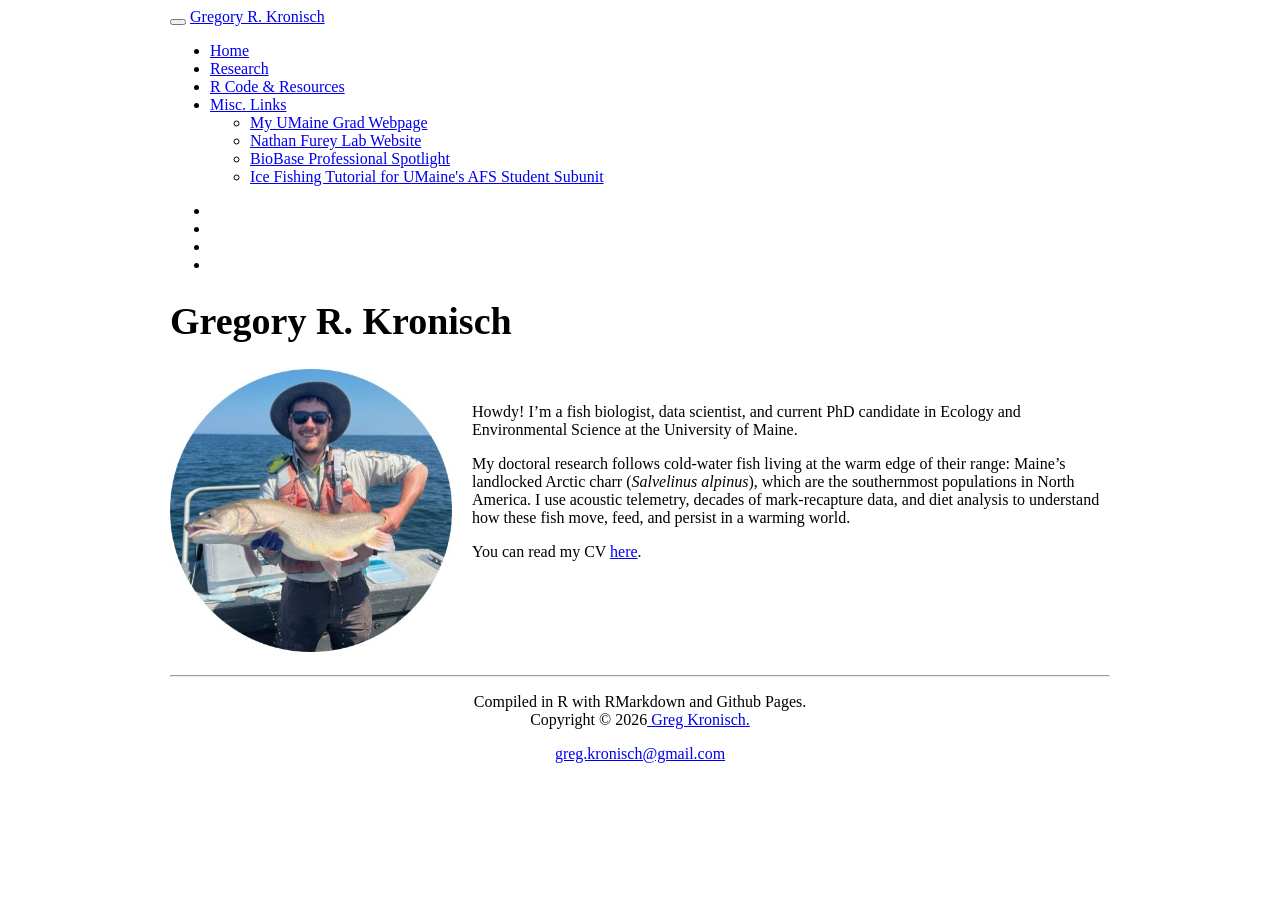
==== commit 9a3361f9: "had to re-run to ensure menu bar was correct" ====
--- a/index.html
+++ b/index.html
@@ -257,7 +257,7 @@
   <a href="research.html">
     <span class="fa fa-fish"></span>
      
-    Research (WIP)
+    Research
   </a>
 </li>
 <li>
